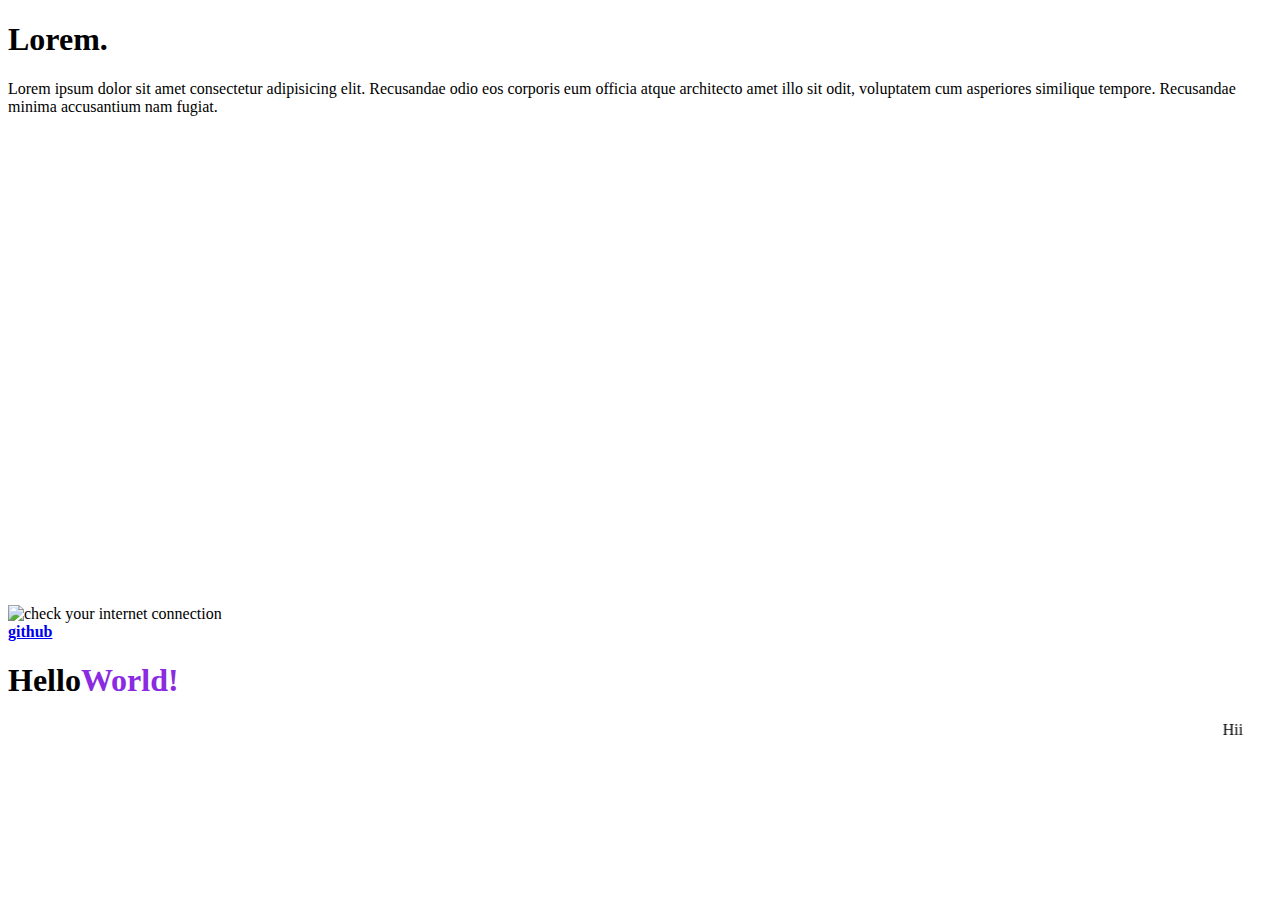
==== index.html @ 824b70cf "first commit" ====
<!DOCTYPE html>
<html lang="en">

<head>
    <meta charset="UTF-8">
    <meta name="viewport" content="width=device-width, initial-scale=1.0">
    <title>Welcome</title>
</head>

<body>
    <h1>Lorem.</h1>
    <p>Lorem ipsum dolor sit amet consectetur adipisicing elit. Recusandae odio eos corporis eum officia atque
        architecto amet illo sit odit, voluptatem cum asperiores similique tempore. Recusandae minima accusantium nam
        fugiat.</p>
    <video src="Food Photoscanned Animation _ Blender CGI Animation by iMeshh.mp4" autoplay loop muted
        style="width: 100%;"></video>
    <iframe width="560" height="315" src="https://www.youtube.com/embed/znAY6UYm_DA?si=58bZ5X8Ugakf8u4q"
        title="YouTube video player" frameborder="0"
        allow="accelerometer; autoplay; clipboard-write; encrypted-media; gyroscope; picture-in-picture; web-share"
        allowfullscreen></iframe>
    <div>
        <img src="https://github.githubassets.com/assets/GitHub-Mark-ea2971cee799.png"
            alt="check your internet connection" height="50px" width="50"><br>
        <strong><a href="https://github.com/devisrinamala">github</a></strong>
    </div>
    <h1>Hello<span style="color: blueviolet;">World!</span></h1>
    <marquee behavior="" direction="left">Hii</marquee>
</body>

</html>
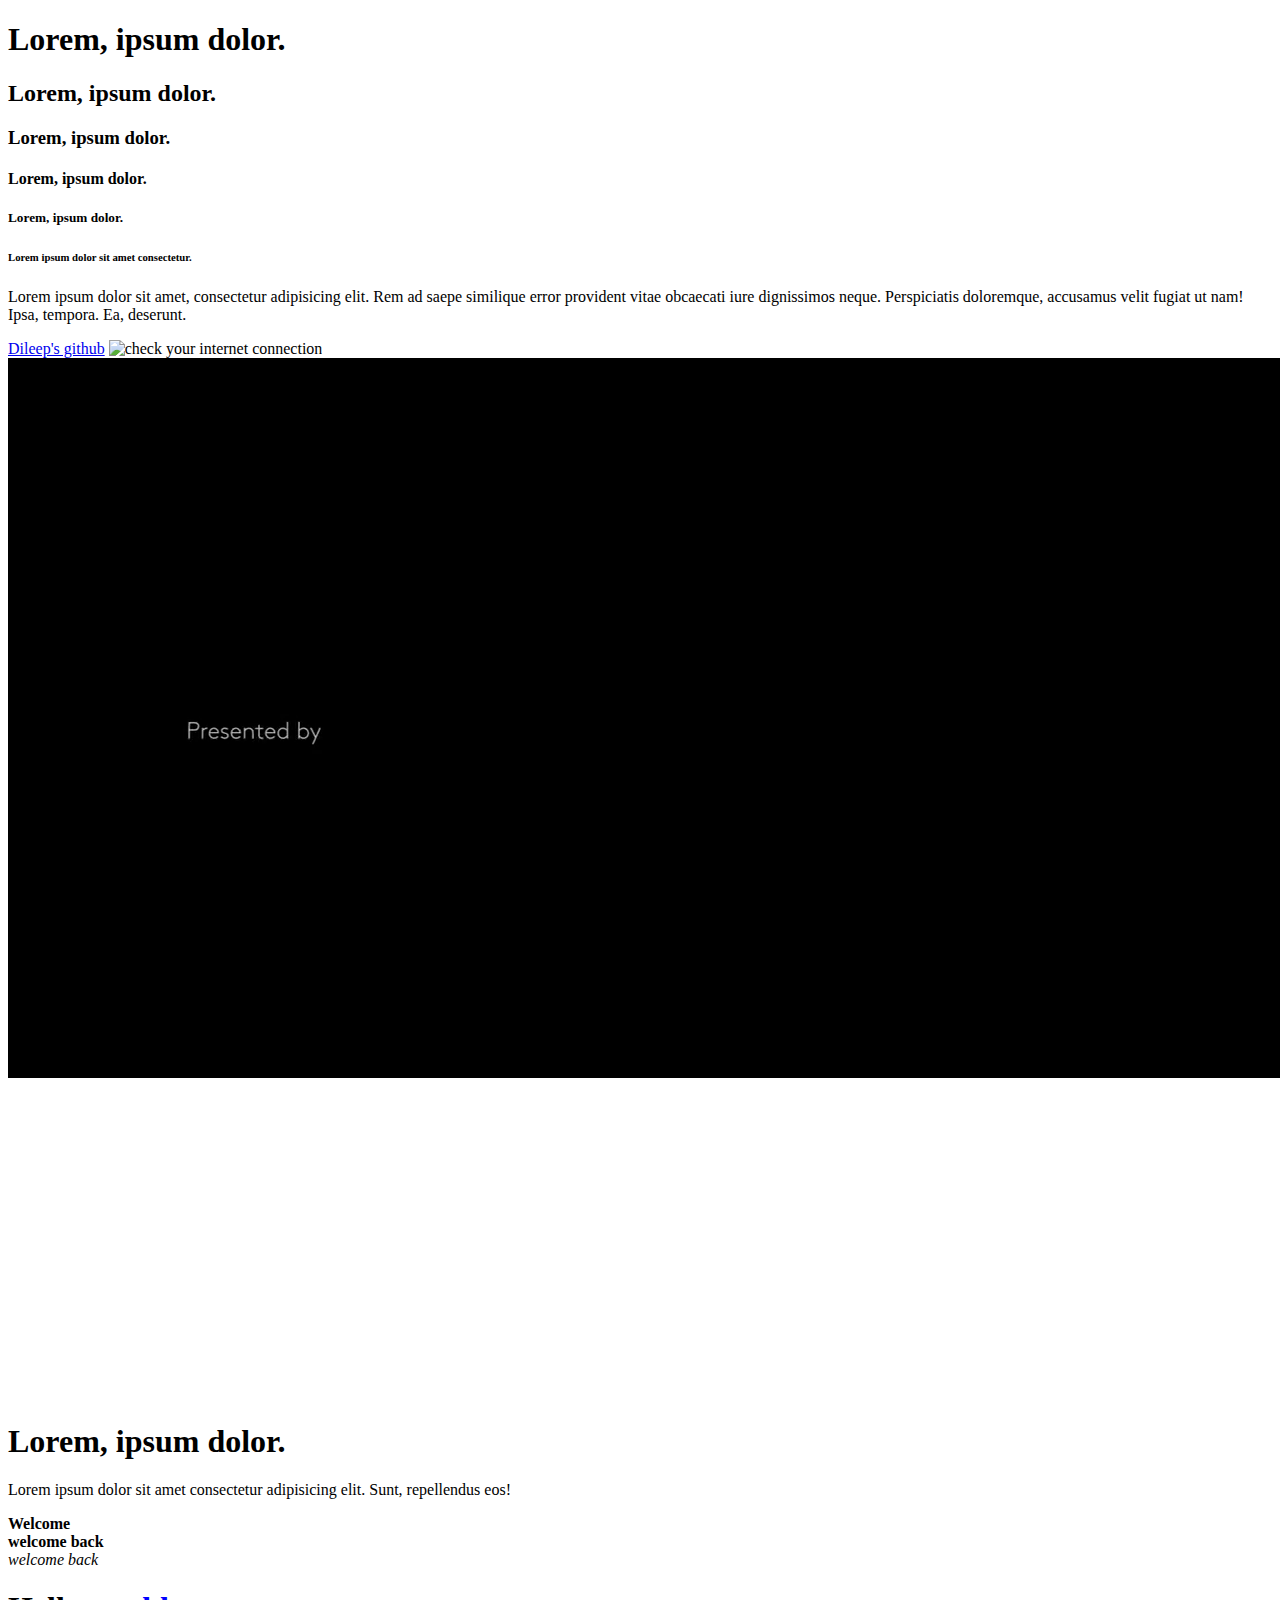
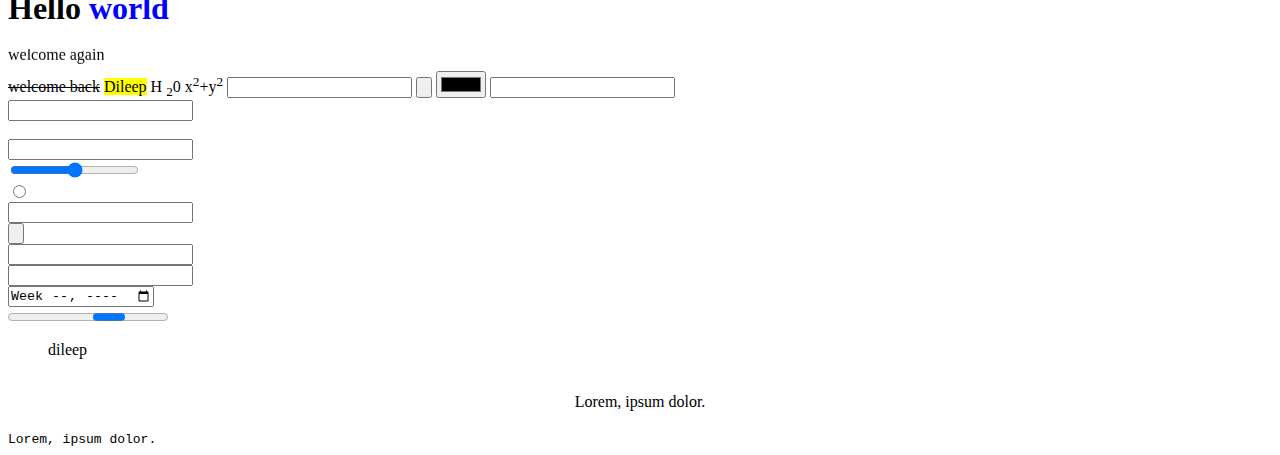
==== commit 577ce898: "creating branch" ====
--- a/index.html
+++ b/index.html
@@ -2,29 +2,63 @@
 <html lang="en">
 
 <head>
-    <meta charset="UTF-8">
+    <meta charset="UTF-8"> 
     <meta name="viewport" content="width=device-width, initial-scale=1.0">
     <title>Welcome</title>
 </head>
 
 <body>
-    <h1>Lorem.</h1>
-    <p>Lorem ipsum dolor sit amet consectetur adipisicing elit. Recusandae odio eos corporis eum officia atque
-        architecto amet illo sit odit, voluptatem cum asperiores similique tempore. Recusandae minima accusantium nam
-        fugiat.</p>
-    <video src="Food Photoscanned Animation _ Blender CGI Animation by iMeshh.mp4" autoplay loop muted
-        style="width: 100%;"></video>
-    <iframe width="560" height="315" src="https://www.youtube.com/embed/znAY6UYm_DA?si=58bZ5X8Ugakf8u4q"
-        title="YouTube video player" frameborder="0"
-        allow="accelerometer; autoplay; clipboard-write; encrypted-media; gyroscope; picture-in-picture; web-share"
-        allowfullscreen></iframe>
+    <!-- Heading -->
+    <h1>Lorem, ipsum dolor.</h1>
+    <h2>Lorem, ipsum dolor.</h2>
+    <h3>Lorem, ipsum dolor.</h3>
+    <h4>Lorem, ipsum dolor.</h4>
+    <h5>Lorem, ipsum dolor.</h5>
+    <h6>Lorem ipsum dolor sit amet consectetur.</h6>
+    <p>Lorem ipsum dolor sit amet, consectetur adipisicing elit. Rem ad saepe similique error provident vitae obcaecati
+        iure dignissimos neque. Perspiciatis doloremque, accusamus velit fugiat ut nam! Ipsa, tempora. Ea, deserunt.
+    </p>
+    <a href="https://github.com/Dileep-06">Dileep's github</a>
+    <img src="https://foundations.projectpythia.org/_images/GitHub-logo.png" alt="check your internet connection"height="100px" width="100px">
+    <video src="Marina Bay Sands Watch & Jewellery promotional video - 30 seconds.mp4" autoplay loop muted
+    ></video>
+    <iframe width="560" height="315" src="https://www.youtube.com/embed/4GPvYMKtrtI?si=4j0i2nKvTlEtMFkx" title="YouTube video player" frameborder="0" allow="accelerometer; autoplay; clipboard-write; encrypted-media; gyroscope; picture-in-picture; web-share" allowfullscreen></iframe>
+
     <div>
-        <img src="https://github.githubassets.com/assets/GitHub-Mark-ea2971cee799.png"
-            alt="check your internet connection" height="50px" width="50"><br>
-        <strong><a href="https://github.com/devisrinamala">github</a></strong>
+        <h1>Lorem, ipsum dolor.</h1>
+        <p>Lorem ipsum dolor sit amet consectetur adipisicing elit. Sunt, repellendus eos!</p>
     </div>
-    <h1>Hello<span style="color: blueviolet;">World!</span></h1>
-    <marquee behavior="" direction="left">Hii</marquee>
+    <b>Welcome</b><br>
+    <strong>welcome back</strong><br>
+    <i>welcome back</i>
+    <h1>Hello <span style="color: blue;">world</span></h1>
+    <marquee behavior="" direction="up">welcome again</marquee>
+    <del>welcome back</del>
+    <mark>Dileep</mark>
+    H <sub>2</sub>0
+    x<sup>2</sup>+y<sup>2</sup>
+    <label for="first name:"></label>
+    <input type="text">
+    <input type="button">
+    <input type="color">
+    <input type="datetime" name="sup" id=""><br>
+    <input type="email" name="" id=""><br>
+    <input type="hidden" name=""><br>
+    <input type="password" name="" id=""><br>
+    <input type="range" name="" id=""><br>
+    <input type="radio" name="" id=""><br>
+    <input type="search" name="" id=""><br>
+    <input type="submit" value=""><br>
+    <input type="tel" name="" id=""><br>
+    <input type="url" name="" id=""><br>
+    <input type="week" name="" id="">
+    <form action=""></form>
+    <progress></progress><br>
+    <blockquote>dileep</blockquote><br>
+    <center>Lorem, ipsum dolor.</center><br>
+    <code>Lorem, ipsum dolor.</code>
+    
+
 </body>
 
 </html>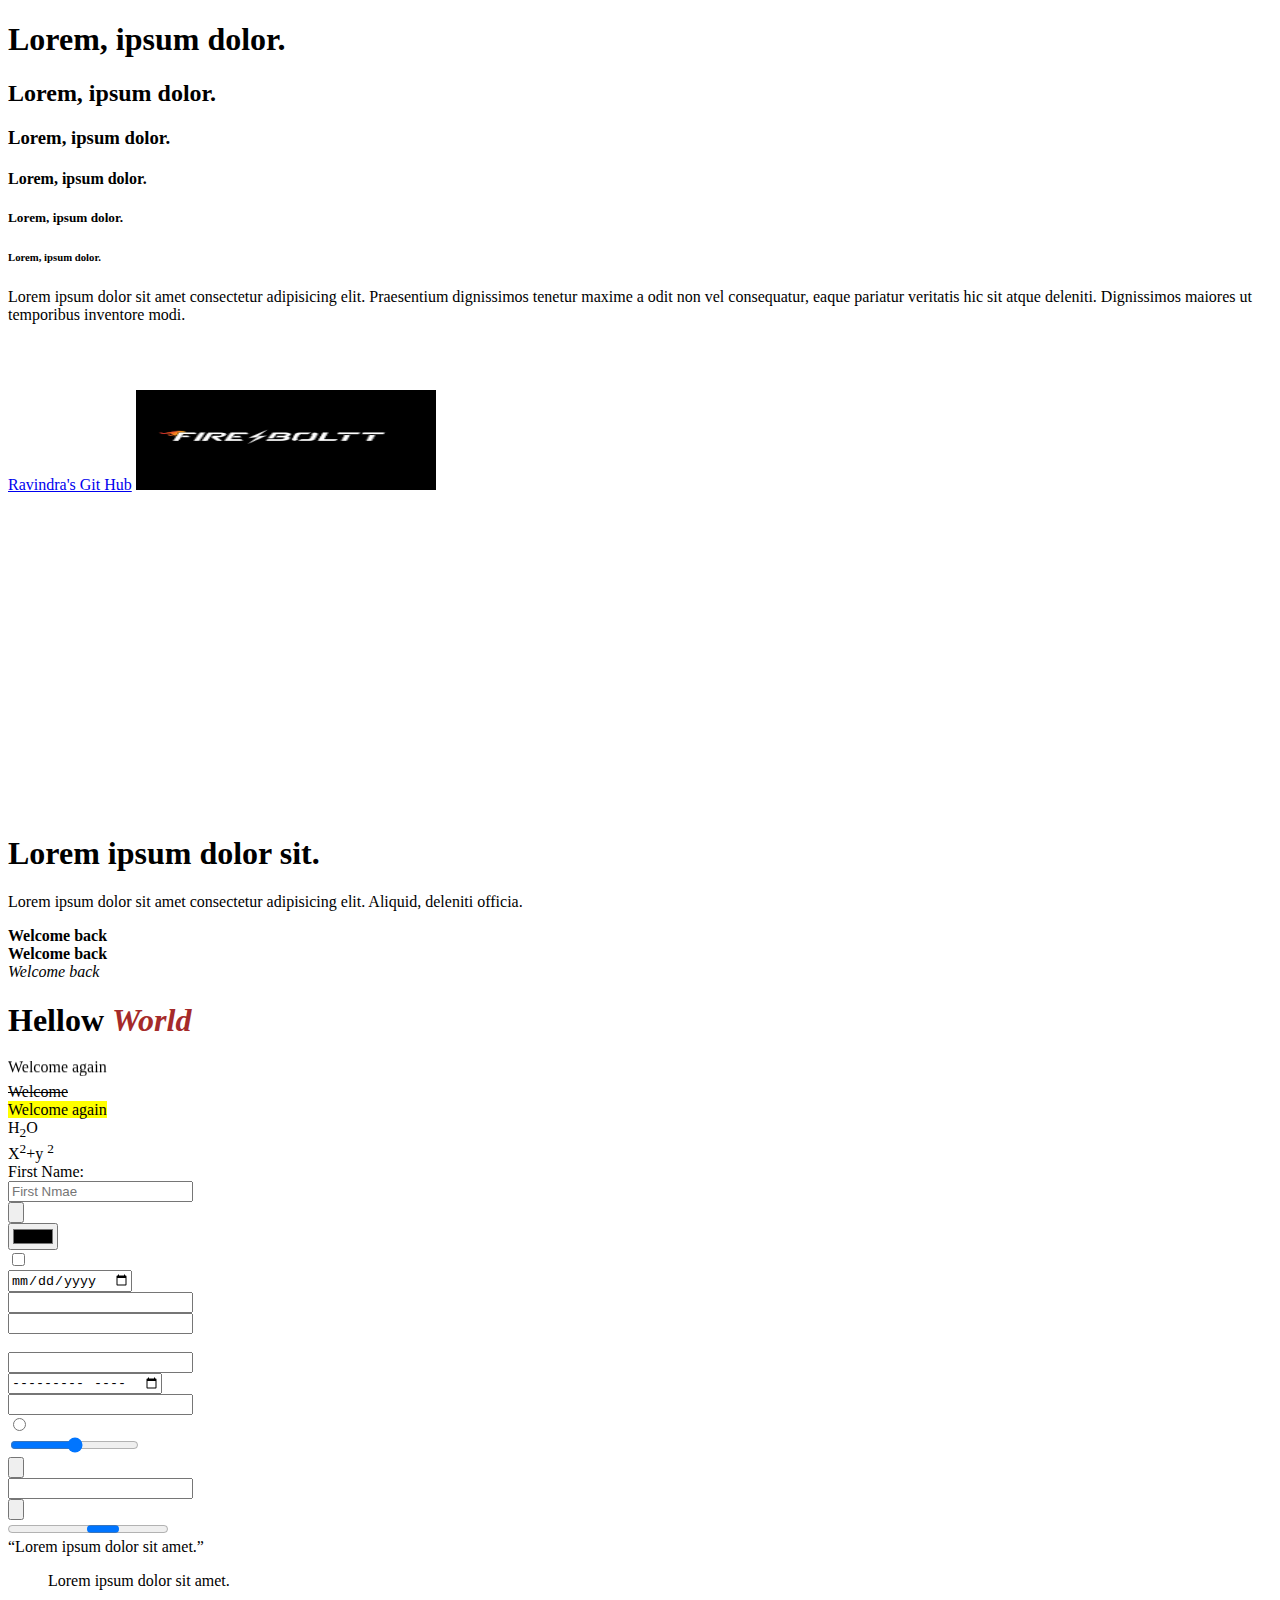
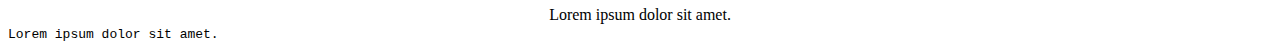
==== commit 7d080187: "inserting ravi's file" ====
--- a/index.html
+++ b/index.html
@@ -2,62 +2,67 @@
 <html lang="en">
 
 <head>
-    <meta charset="UTF-8"> 
+    <meta charset="UTF-8">
     <meta name="viewport" content="width=device-width, initial-scale=1.0">
     <title>Welcome</title>
 </head>
 
 <body>
-    <!-- Heading -->
+    <!-- heading -->
     <h1>Lorem, ipsum dolor.</h1>
     <h2>Lorem, ipsum dolor.</h2>
     <h3>Lorem, ipsum dolor.</h3>
     <h4>Lorem, ipsum dolor.</h4>
     <h5>Lorem, ipsum dolor.</h5>
-    <h6>Lorem ipsum dolor sit amet consectetur.</h6>
-    <p>Lorem ipsum dolor sit amet, consectetur adipisicing elit. Rem ad saepe similique error provident vitae obcaecati
-        iure dignissimos neque. Perspiciatis doloremque, accusamus velit fugiat ut nam! Ipsa, tempora. Ea, deserunt.
+    <h6>Lorem, ipsum dolor.</h6>
+    <p>Lorem ipsum dolor sit amet consectetur adipisicing elit. Praesentium dignissimos tenetur maxime a odit non vel
+        consequatur, eaque pariatur veritatis hic sit atque deleniti. Dignissimos maiores ut temporibus inventore modi.
     </p>
-    <a href="https://github.com/Dileep-06">Dileep's github</a>
-    <img src="https://foundations.projectpythia.org/_images/GitHub-logo.png" alt="check your internet connection"height="100px" width="100px">
-    <video src="Marina Bay Sands Watch & Jewellery promotional video - 30 seconds.mp4" autoplay loop muted
-    ></video>
-    <iframe width="560" height="315" src="https://www.youtube.com/embed/4GPvYMKtrtI?si=4j0i2nKvTlEtMFkx" title="YouTube video player" frameborder="0" allow="accelerometer; autoplay; clipboard-write; encrypted-media; gyroscope; picture-in-picture; web-share" allowfullscreen></iframe>
-
+    <a href="https://github.com/ravindrachintakayala">Ravindra's Git Hub</a>
+    <img src="[data-uri]"
+        alt="Relaxxx" height="100px" width="300px">
+    <video src="Blender Animation Smart Watch Ad Version 2, A Cinematic Smart Watch Ad.mp4" autoplay loop muted></video>
+    <iframe width="560" height="315" src="https://www.youtube.com/embed/rrXvdEMHVXc?si=EamJPWei1p94DnCU"
+        title="YouTube video player" frameborder="0"
+        allow="accelerometer; autoplay; clipboard-write; encrypted-media; gyroscope; picture-in-picture; web-share"
+        allowfullscreen></iframe>
     <div>
-        <h1>Lorem, ipsum dolor.</h1>
-        <p>Lorem ipsum dolor sit amet consectetur adipisicing elit. Sunt, repellendus eos!</p>
+        <h1>Lorem ipsum dolor sit.</h1>
+        <p>Lorem ipsum dolor sit amet consectetur adipisicing elit. Aliquid, deleniti officia.</p>
     </div>
-    <b>Welcome</b><br>
-    <strong>welcome back</strong><br>
-    <i>welcome back</i>
-    <h1>Hello <span style="color: blue;">world</span></h1>
-    <marquee behavior="" direction="up">welcome again</marquee>
-    <del>welcome back</del>
-    <mark>Dileep</mark>
-    H <sub>2</sub>0
-    x<sup>2</sup>+y<sup>2</sup>
-    <label for="first name:"></label>
-    <input type="text">
-    <input type="button">
-    <input type="color">
-    <input type="datetime" name="sup" id=""><br>
-    <input type="email" name="" id=""><br>
-    <input type="hidden" name=""><br>
-    <input type="password" name="" id=""><br>
-    <input type="range" name="" id=""><br>
-    <input type="radio" name="" id=""><br>
-    <input type="search" name="" id=""><br>
-    <input type="submit" value=""><br>
-    <input type="tel" name="" id=""><br>
-    <input type="url" name="" id=""><br>
-    <input type="week" name="" id="">
-    <form action=""></form>
+    <b>Welcome back</b><br>
+    <strong>Welcome back</strong><br>
+    <i>Welcome back</i>
+    <h1>Hellow <span style="color: brown;"><i>World </i></span></h1>
+    <marquee behavior="" direction="down">Welcome again</marquee><br>
+    <del>Welcome</del><br>
+    <mark>Welcome again</mark><br>
+    H<sub>2</sub>O <br>
+    X<sup>2</sup>+y <sup>2</sup><br>
+    <label for="First Name">First Name:</label>
+    <form action="" method="">
+     <input type="text" placeholder="First Nmae"><br>
+     <input type="button" value=""><br>
+     <input type="color" name="" id=""><br>
+     <input type="checkbox" name="" id=""><br>
+     <input type="date" name="" id=""><br>
+     <input type="datetime" name="" id=""><br>
+     <input type="email" name="" id=""><br>
+     <input type="hidden" name=""><br>
+     <input type="number" ><br>
+     <input type="month" name="" id=""><br>
+     <input type="password" name="" id=""><br>
+     <input type="radio" name="" id=""><br>
+     <input type="range" name="" id=""><br>
+     <input type="reset" value=""><br>
+     <input type="search" name="" id=""><br>
+     <input type="submit" value=""><br>
+    </form>
     <progress></progress><br>
-    <blockquote>dileep</blockquote><br>
-    <center>Lorem, ipsum dolor.</center><br>
-    <code>Lorem, ipsum dolor.</code>
-    
+    <q>Lorem ipsum dolor sit amet.</q>
+    <blockquote>Lorem ipsum dolor sit amet.</blockquote>
+    <center>Lorem ipsum dolor sit amet.</center>
+    <code>Lorem ipsum dolor sit amet.</code>
 
 </body>
 
